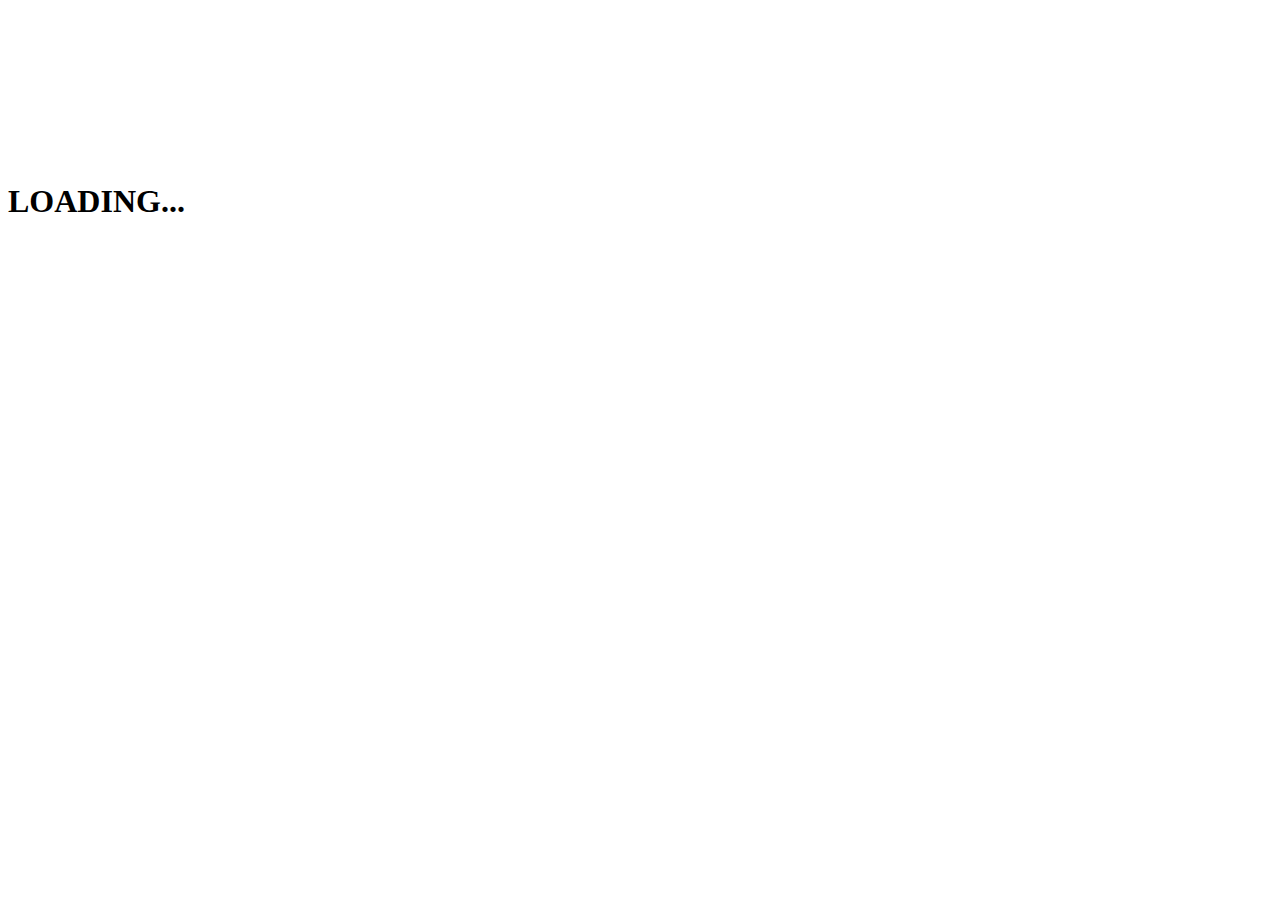
==== index.html @ 1c4a23da "Update index.html" ====
<!DOCTYPE html>
<html lang="en">
<head>
    <meta charset="UTF-8">
    <meta name="viewport" content="width=device-width, initial-scale=1.0">
    <title>GAME</title>
    <link rel="stylesheet" href="./style.css">
</head>
<body> 
    <canvas id="canvas1"></canvas>
    <img id="player" src="https://cdn.jsdelivr.net/gh/n1425362023/Picture@main/img/202402141137975.png"  alt="">
    <img id="background1" src="https://cdn.jsdelivr.net/gh/n1425362023/Picture@main/img/202402141137976.png"  alt="">
    <img id="background2" src="https://cdn.jsdelivr.net/gh/n1425362023/Picture@main/img/202402141137977.png"  alt="">
    <img id="background3" src="https://cdn.jsdelivr.net/gh/n1425362023/Picture@main/img/202402141137978.png"  alt="">
    <img id="background4" src="https://cdn.jsdelivr.net/gh/n1425362023/Picture@main/img/202402141137979.png"  alt="">
    <img id="background5" src="https://cdn.jsdelivr.net/gh/n1425362023/Picture@main/img/202402141137980.png"  alt="">
    <img id="GroundEnemy" src="https://cdn.jsdelivr.net/gh/n1425362023/Picture@main/img/202402141137967.png"  alt="">
    <img id="FlyingEnemy" src="https://cdn.jsdelivr.net/gh/n1425362023/Picture@main/img/202402141137965.png"  alt="">
    <img id="ZombieEnemy" src="https://cdn.jsdelivr.net/gh/n1425362023/Picture@main/img/202402141137968.png"  alt="">
    <img id="BossGhost" src="https://cdn.jsdelivr.net/gh/n1425362023/Picture@main/img/202402141822435.png"  alt="">
    <img id="hitfire" src="https://cdn.jsdelivr.net/gh/n1425362023/Picture@main/img/202402141137970.png"  alt="">
    <img id="enemydeath" src="https://cdn.jsdelivr.net/gh/n1425362023/Picture@main/img/202402141137964.png"  alt="">
    <img id="life" src="https://cdn.jsdelivr.net/gh/n1425362023/Picture@main/img/202402141137971.png"  alt="">




    <h1 id="loading">LOADING...</h1>
    <script type="module" src="./main.js"></script>
</body>
</html>
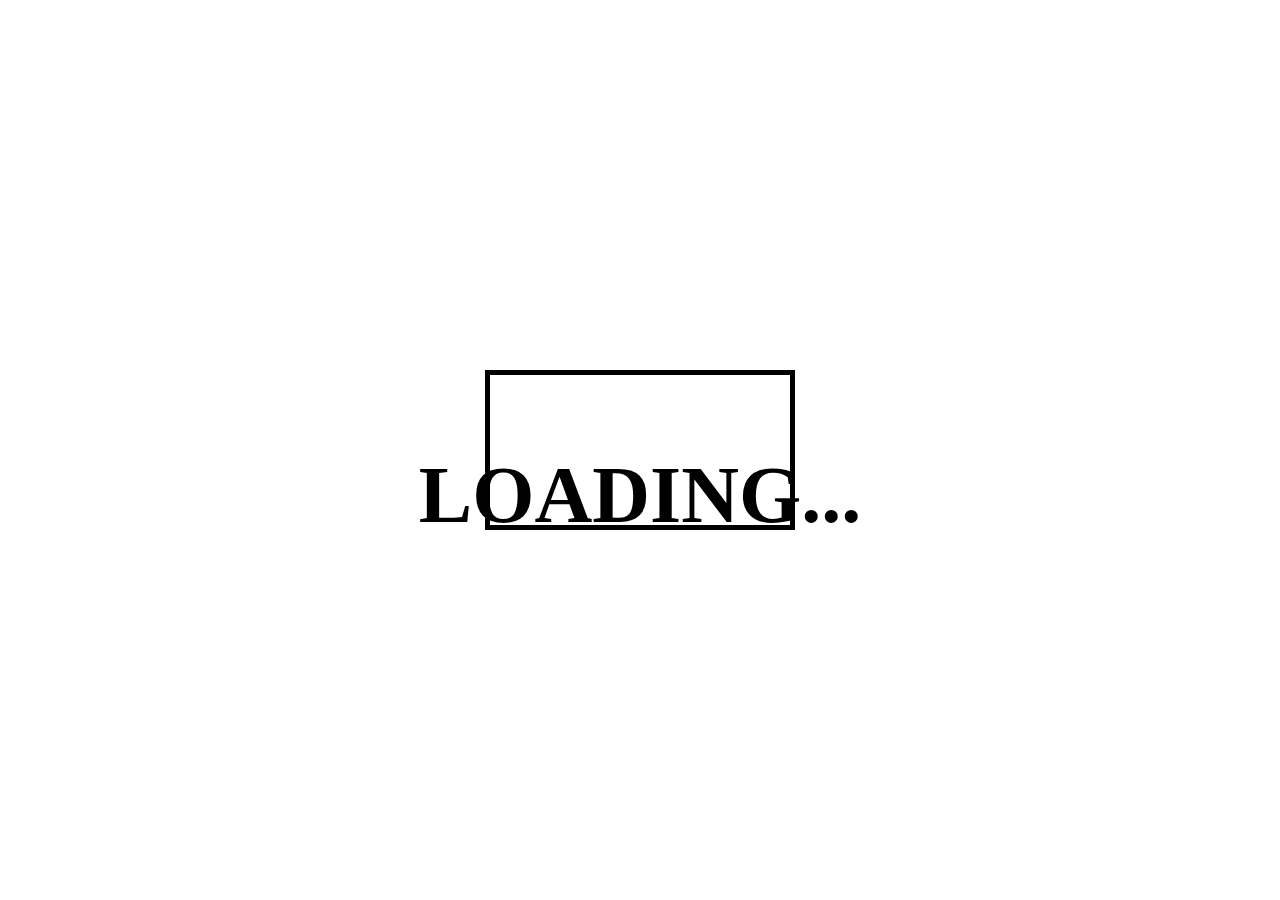
==== commit 274bca4c: "final" ====
--- a/index.html
+++ b/index.html
@@ -17,8 +17,10 @@
     <img id="GroundEnemy" src="https://cdn.jsdelivr.net/gh/n1425362023/Picture@main/img/202402141137967.png"  alt="">
     <img id="FlyingEnemy" src="https://cdn.jsdelivr.net/gh/n1425362023/Picture@main/img/202402141137965.png"  alt="">
     <img id="ZombieEnemy" src="https://cdn.jsdelivr.net/gh/n1425362023/Picture@main/img/202402141137968.png"  alt="">
-    <img id="BossGhost" src="https://cdn.jsdelivr.net/gh/n1425362023/Picture@main/img/202402141822435.png"  alt="">
+    <img id="GhostEnemy" src="https://cdn.jsdelivr.net/gh/n1425362023/Picture@main/img/202402141822435.png"  alt="">
+    <img id="SpiderEnemy" src="https://cdn.jsdelivr.net/gh/n1425362023/Picture@main/img/202402172058241.png"  alt="">
     <img id="hitfire" src="https://cdn.jsdelivr.net/gh/n1425362023/Picture@main/img/202402141137970.png"  alt="">
+    <img id="SpiderAttack" src="https://cdn.jsdelivr.net/gh/n1425362023/Picture@main/img/202402172053981.png"  alt="">
     <img id="enemydeath" src="https://cdn.jsdelivr.net/gh/n1425362023/Picture@main/img/202402141137964.png"  alt="">
     <img id="life" src="https://cdn.jsdelivr.net/gh/n1425362023/Picture@main/img/202402141137971.png"  alt="">
 
--- a/style.css
+++ b/style.css
@@ -0,0 +1,49 @@
+* {
+    margin:0;
+    padding: 0;
+    box-sizing: border-box;
+}
+body {
+    overflow: hidden;
+}
+#canvas1{
+    /*background: grey;*/
+    position: absolute;
+    top: 50%;
+    left:50%;
+    transform: translate(-50%,-50%);
+    max-width: 100%;
+    max-height: 100%;
+    border:5px solid black;
+    
+}
+#player,#background1,#background2,#background3,#background4,#background5,
+#GroundEnemy,#FlyingEnemy,#ZombieEnemy,#GhostEnemy,#SpiderEnemy,
+#hitfire,#SpiderAttack,#boom,#enemydeath,#life{
+    display: none;
+}
+   
+    
+#loading{
+    position:absolute;
+    text-align: center;
+    top:50%;
+    width:100%;
+    font-size:80px;
+}
+/*
+#HP{
+    position: absolute;
+    background-color: #4CAF50;
+    opacity: 0.6;
+    font-size:10px;
+    width:800px;
+    height:30px;
+    text-align: center;
+    color:red;
+}
+*/
+
+
+
+
